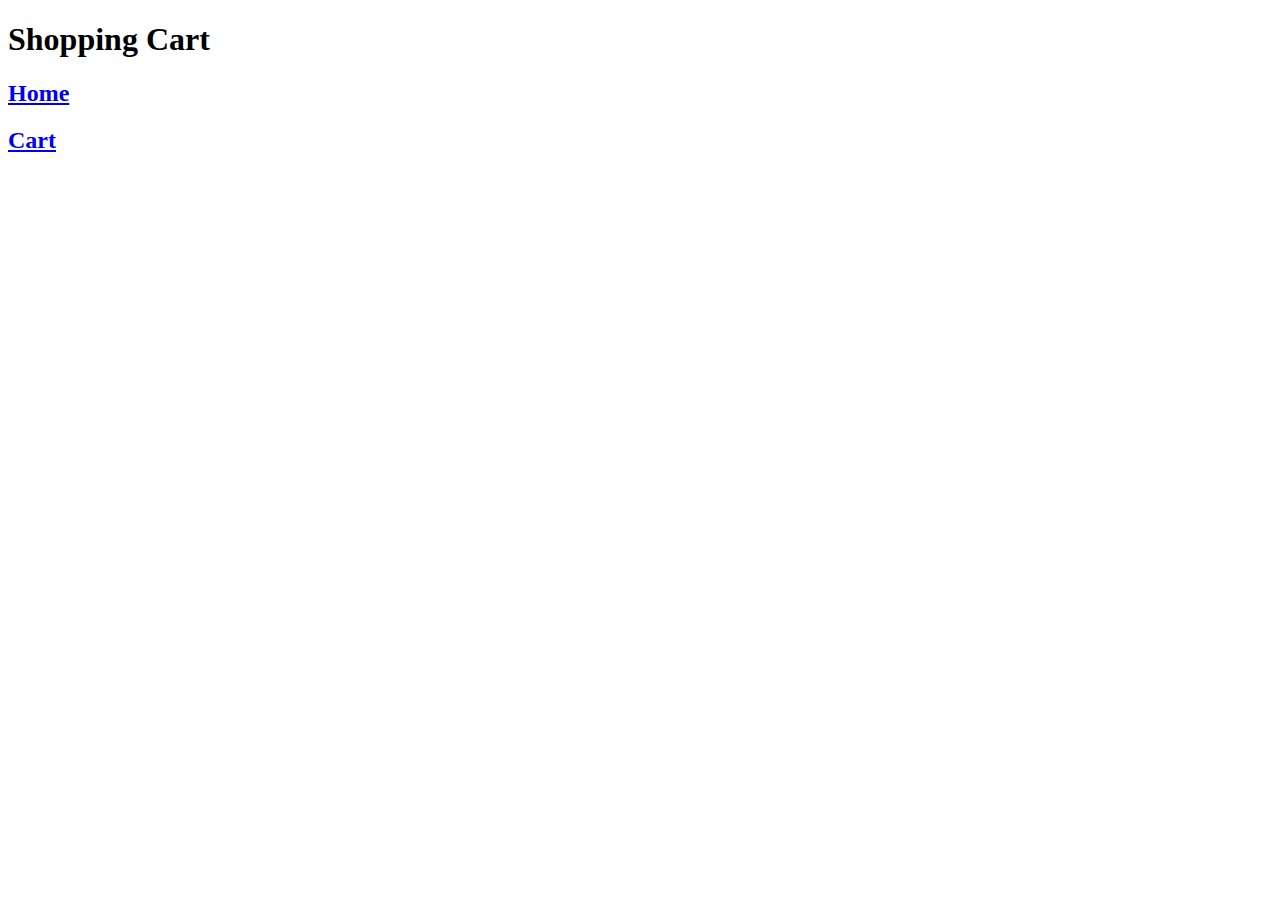
==== cart.html @ 152a996f "removing changes" ====
<!DOCTYPE html>
<html>
    <head>
        <title>Cart</title>
        <link rel="stylesheet" href="stylesheet.css">
        <script type="text/javascript" src="javascript.js"></script>
    </head>
    <body>
        
        <h1>Shopping Cart</h1>
        <h2><a href="index.html">Home</a></h2>
        <h2><a href="cart.html">Cart</a></h2>

        
        
        <p id="demo_cart"></p>
        
        
    </body>
</html>
---- stylesheet.css ----
#box {float: left; width: 60%; height: 200px; border: 1px solid black; margin: 20px 20px 20px 20px;}
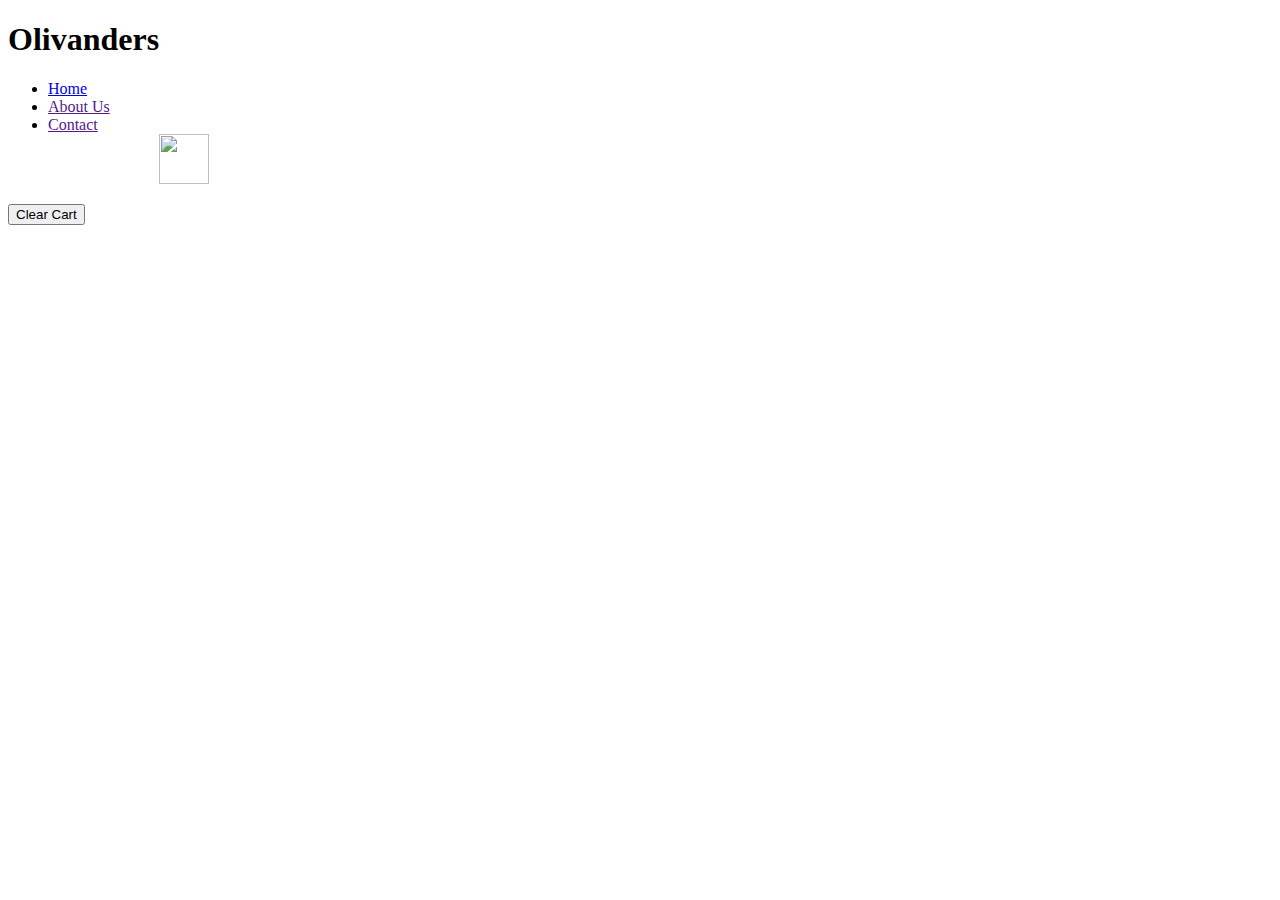
==== commit 1cd16b55: "Update cart.html" ====
--- a/cart.html
+++ b/cart.html
@@ -6,15 +6,39 @@
         <link rel="stylesheet" href="stylesheet.css">
         <script type="text/javascript" src="javascript.js"></script>
     </head>
-    <body>
+    <body onload="shoppingCart()">
         
-        <h1>Shopping Cart</h1>
-        <h2><a href="index.html">Home</a></h2>
-        <h2><a href="cart.html">Cart</a></h2>
+        <div class="header1">
+	<div class="head0">
+      		<div class="head1" >
+     			 <h1> Olivanders</h1>
+     		 </div>
+		<div class="menu">
+			<ul>
+				<li><a href="index.html">Home</a></li>
+				<li><a href="">About Us</a></li>
+				<li><a href="">Contact</a></li>
+				<!--<li><a href="cart.html"><img src="cart.png" width="50px" height="50px" href="cart.html"></a></li>-->
+                <span style="color:white">Hellooo</span>
+                <span style="color:white">Hellooo</span>
+                <a href="cart.html"><img src="cart.png" width="50px" height="50px" href="cart.html"></a>
+                <!--<li>0</li>-->
+			</ul>
+            
+            
 
+		</div>
         
-        
+	</div>
+    </div>
+    
+    <div class="mid">
         <p id="demo_cart"></p>
+    </div>
+    
+    <div >
+            <span class="clearcart"><button onclick="clearCart()">Clear Cart</button></span>
+        </div>
         
         
     </body>
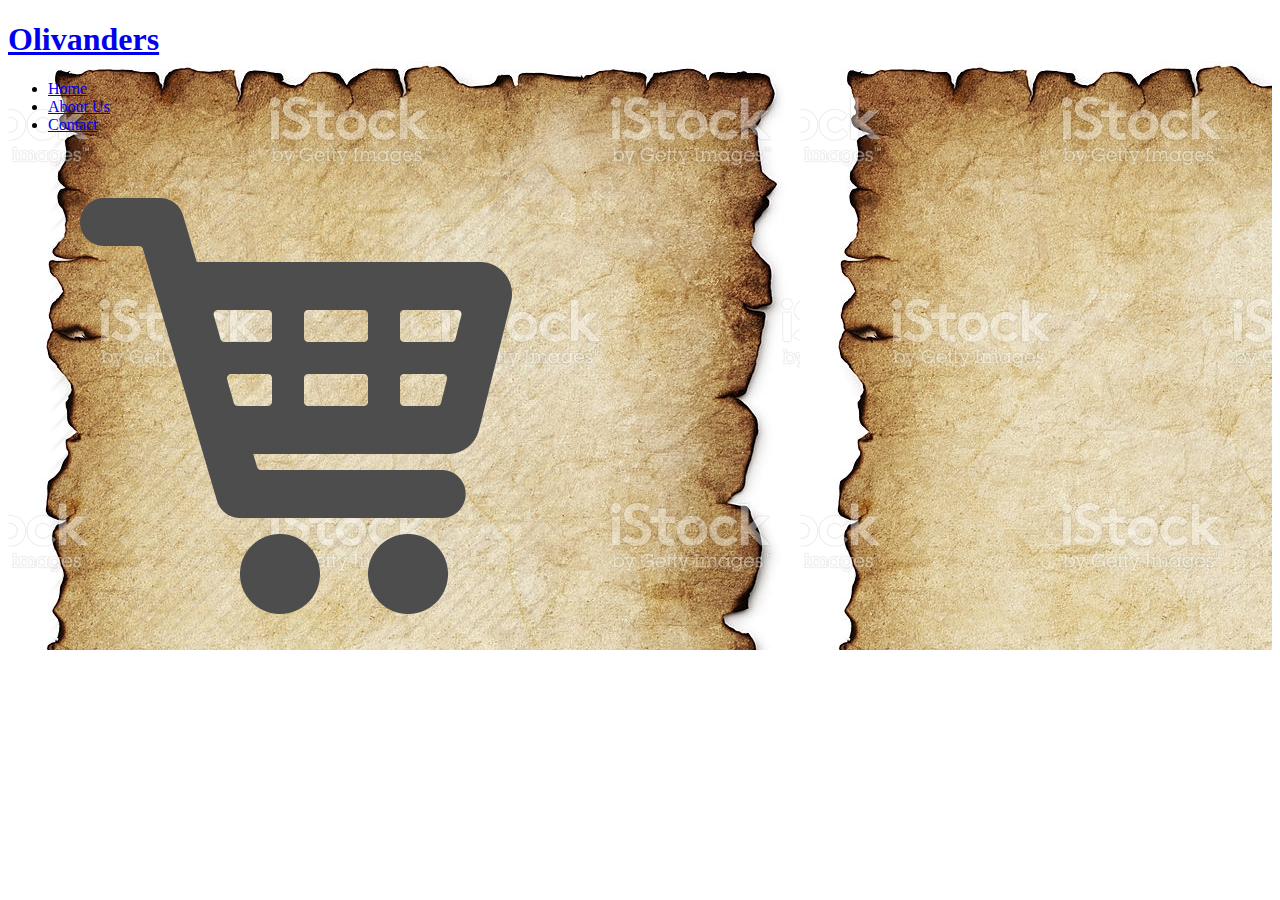
==== commit f6ff1ca8: "Update cart.html" ====
--- a/cart.html
+++ b/cart.html
@@ -7,39 +7,21 @@
         <script type="text/javascript" src="javascript.js"></script>
     </head>
     <body onload="shoppingCart()">
-        
-        <div class="header1">
-	<div class="head0">
-      		<div class="head1" >
-     			 <h1> Olivanders</h1>
-     		 </div>
-		<div class="menu">
-			<ul>
-				<li><a href="index.html">Home</a></li>
-				<li><a href="">About Us</a></li>
-				<li><a href="">Contact</a></li>
-				<!--<li><a href="cart.html"><img src="cart.png" width="50px" height="50px" href="cart.html"></a></li>-->
-                <span style="color:white">Hellooo</span>
-                <span style="color:white">Hellooo</span>
-                <a href="cart.html"><img src="cart.png" width="50px" height="50px" href="cart.html"></a>
-                <!--<li>0</li>-->
-			</ul>
-            
-            
-
-		</div>
-        
-	</div>
-    </div>
-    
+        <div class="header">
+            <div class="logo">
+                <a href="index.html"><h1 >Olivanders</h1></a>
+            </div>
+            <div class="nav-bar">
+                <ul>
+                    <li><a href="index.html">Home</a></li>
+                    <li><a href="#about">About Us</a></li>
+                    <li><a href="#contact">Contact</a></li>
+                    <a  href="cart.html"><img id="cartImage" src="cart.png"  href="cart.html"></a>
+                </ul>
+            </div>
+        </div>   
     <div class="mid">
         <p id="demo_cart"></p>
     </div>
-    
-    <div >
-            <span class="clearcart"><button onclick="clearCart()">Clear Cart</button></span>
-        </div>
-        
-        
     </body>
 </html>
--- a/stylesheet.css
+++ b/stylesheet.css
@@ -1 +1,134 @@
-#box {float: left; width: 60%; height: 200px; border: 1px solid black; margin: 20px 20px 20px 20px;}
+#box {float: left; width: 25%; height: 200px; border: 1px solid black; margin: 20px 20px 20px 20px;}
+#box2 {float: left; width: 25%; border: 1px solid black; margin: 20px 20px 20px 20px;}
+
+
+ body {
+	background-image: url("treasure.jpg");
+    background-color: #cccccc;
+    margin-top: 0;
+}
+
+html,p,h1,h{
+	
+}
+	html{	
+		position:relative;
+		background-color:#fff;
+}
+	.header1{
+		background-color:#fff;
+		width:100%;
+		height:200px;
+        font-family: 'Sedgwick Ave Display', cursive;
+ 	    color: #8B4513;
+        
+		
+		}
+	.head0{
+		width:1200px;
+		left:75px;
+		position:absolute;	}
+
+
+        .head1{
+		color:#FFF;
+		font-weight:500;
+		width:388px;
+		height:150px;
+		top:85px;
+		position:absolute;	
+		/*padding:5px 10px;*/
+		text-align:center;
+		font-size:30px;
+        border-radius: 30%;
+		font-family: 'Sedgwick Ave Display', cursive;
+         /*background-color: #8B4513;*/
+        background-image: url("treasure.jpg");
+        background-size: 390px 158px;
+       
+        
+        }
+      .menu{
+		
+		position:absolute;
+		top:120px;
+		left:423px;
+        
+	
+	}  
+	div.menu li{
+		display:inline-block;
+		line-height:1em;
+		color:white;
+		text-decoration:none;
+		/*background-color:#000035;*/
+		padding:12px 23px;
+		text-align:center;
+		/*border:1px solid #000035;*/
+		border-radius:5px;
+        background-image: url("treasure.jpg");
+        background-size: 159px 44px;
+        background-repeat: no-repeat;
+        /*width: 120px;
+        height: 40px;*/
+        
+		margin:7px;
+}      	.menu li a{
+		text-decoration:none;
+		color:#FFF;
+        font-size: 20px;
+		}
+        
+        .menu a{
+            background-image: none;
+        }
+
+	.mid
+		{
+		width:1200px;
+		left:149px;
+		position:absolute;
+		margin-top: 50px;
+		}
+	div.list1{
+		border:1px solid #ccc;
+		}
+	div.list1:hover
+		{
+		 border: 1px solid #777;
+		}
+	
+	div.des {
+   		 padding: 15px;
+   		 text-align: center;
+		}
+	
+	
+	.products {
+    	padding: 41px 6px 6px 6px;
+    	float: left;
+        background-image: url("treasure.jpg");
+        background-size: 310px 463px;
+        background-repeat: no-repeat;
+   		margin:20px 15px 20px 15px;
+        font-family: 'Sedgwick Ave Display', cursive;
+ 	    color: #8B4513;
+        width: 300px;
+        height: 480px;
+        text-align: center;
+		}
+        
+     .products a {
+         text-decoration: none;
+         color: #8B4513;
+         /*background-color: white;*/
+         /*padding: 0px 10px ;*/
+         /*margin-top: 100px;*/
+         /*border: 1px solid black;*/
+         font-size: 18px;
+     }
+      .products a:hover{
+          font-size: 22px;
+      }
+      
+      
